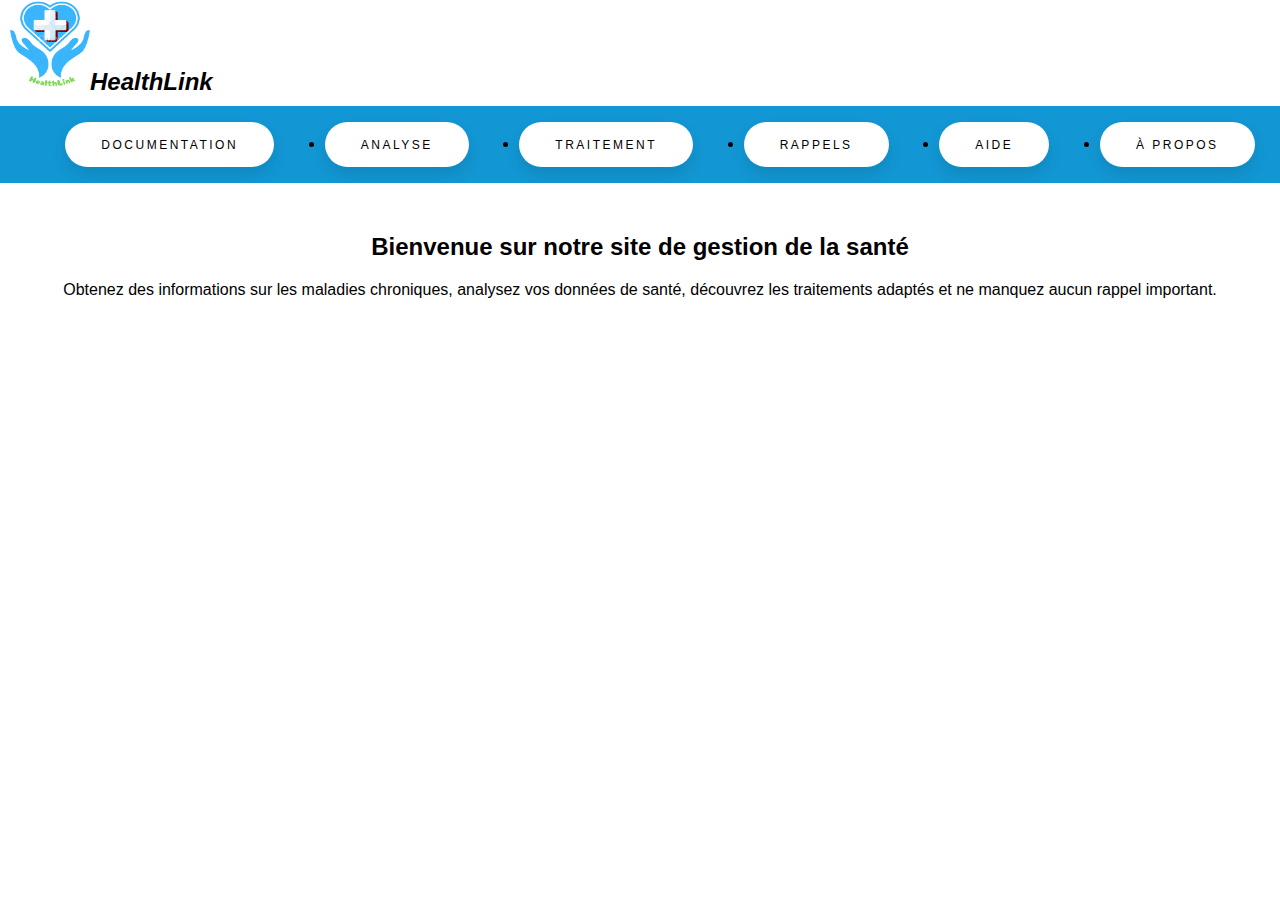
==== index.html @ e21691b7 "HealthLink" ====
<!DOCTYPE html>
<html lang="fr">
<head>
    <meta charset="UTF-8">
    <meta name="viewport" content="width=device-width, initial-scale=1.0">
    <title>Gestion de la santé</title>
    <link rel="stylesheet" href="styles.css">
</head>
<body>

<header>
    <h1><img src="HealthLink.png" alt="Logo HealthLink" width="80" height="90">HealthLink</h1>
</header>

<div class="title-bar">
    <nav>
        <ul>
            <li class="dropdown">
                <button class="dropbtn" onclick="toggleDocumentation()">Documentation</button>
                <div class="dropdown-content" id="maladies-dropdown">
                    <a href="#">Asthme</a>
                    <a href="#">Accident vasculaire cérébral</a>
                    <a href="#">Cancer</a>
                    <a href="#">Dépression chronique</a>
                    <a href="#">Diabète</a>
                    <a href="#">Drépanocytose</a>
                    <a href="#">Epilepsie</a>
                    <a href="#">Insuffisance rénale chronique</a>
                    <a href="#">Hypertension artérielle</a>
                </div>
            </li>
            <li><button onclick="toggleAnalyse()">Analyse</button></li>
            <li><button>Traitement</button></li>
            <li><button>Rappels</button></li>
            <li><button>Aide</button></li>
            <li><button>À Propos</button></li>
        </ul>
    </nav>
</div>

<div id="documentation" class="section" style="display: none;">
    <!-- Aucun texte ici -->
</div>

<section id="analyse" class="section" style="display: none;">
    <h2>Analyse</h2>
    <p><strong>Collecte des antécédents médicaux</strong><br>
    L'utilisateur sera invité à fournir des informations sur ses antécédents médicaux, y compris les maladies préexistantes, les traitements suivis et les éventuelles préoccupations de santé.</p>
    <button>Faire l'analyse</button>

    <p><strong>Évaluation des symptômes</strong><br>
    L'application peut proposer des questionnaires ou des listes de symptômes spécifiques à chaque maladie chronique. L'utilisateur devra décrire ses symptômes actuels, leur durée et leur intensité.</p>
    <button>Faire l'analyse</button>

    <p><strong>Enregistrement des données biométriques</strong><br>
    L'utilisateur pourra enregistrer ses données biométriques régulières, telles que la pression artérielle, la glycémie ou le rythme cardiaque, en utilisant des dispositifs médicaux connectés ou en les saisissant manuellement.</p>
    <button>Faire l'analyse</button>

    <p><strong>Analyse des données biométriques</strong><br>
    L'application analysera les données biométriques enregistrées afin d'identifier d'éventuelles anomalies ou tendances préoccupantes. Des seuils préétablis seront utilisés pour évaluer si les valeurs se situent dans des plages normales ou si elles indiquent un risque de maladie chronique.</p>
    <button>Faire l'analyse</button>

    <p><strong>Facteurs de risque</strong><br>
    L'utilisateur sera invité à fournir des informations sur ses facteurs de risque personnels, tels que l'hérédité, le mode de vie (alimentation, activité physique, tabagisme, etc.) et les expositions environnementales.</p>
    <button>Faire l'analyse</button>

    <p><strong>Analyse des facteurs de risque</strong><br>
    L'application évaluera les facteurs de risque fournis par l'utilisateur et les comparera aux recommandations médicales pour déterminer le niveau de risque associé à chaque maladie chronique.</p>
    <button>Faire l'analyse</button>

    <!-- <button>Faire l'analyse</button> -->
</section>

<div class="centered-message">
    <h2>Bienvenue sur notre site de gestion de la santé</h2>
    <p>Obtenez des informations sur les maladies chroniques, analysez vos données de santé, découvrez les traitements adaptés et ne manquez aucun rappel important.</p>
</div>

<!-- <footer>
    <p>&copy; 2024 HealthLink</p>
</footer> -->

<script>
    function toggleDocumentation() {
        var documentation = document.getElementById("documentation");
        var dropdownContent = document.getElementById("maladies-dropdown");
        var message = document.querySelector(".centered-message");
        
        if (documentation.style.display === "none") {
            documentation.style.display = "block";
            dropdownContent.style.display = "block";
            message.style.display = "none";
        } else {
            documentation.style.display = "none";
            dropdownContent.style.display = "none";
            message.style.display = "block";
        }
    }

    function toggleAnalyse() {
        var analyse = document.getElementById("analyse");
        var message = document.querySelector(".centered-message");

        if (analyse.style.display === "none") {
            analyse.style.display = "block";
            message.style.display = "none";
        } else {
            analyse.style.display = "none";
            message.style.display = "block";
        }
    }
</script>

</body>
</html>
---- styles.css ----
/* Style général */
body {
    font-family: Arial, sans-serif;
    margin: 0;
    padding: 0;
}

/* Style de la barre de titre */
.title-bar {
    background-color: #1297d4;
    overflow: hidden;
}

h1 {
    font-style: italic;
    font-size: 24px;
    margin: 10px;
    font-family: Arial, sans-serif;
}

.title-bar a {
    display: inline-block;
    color: rgb(250, 250, 250);
    text-align: center;
    padding: 14px 16px;
    text-decoration: none;
}

.title-bar a:hover {
    background-color: #1297d4;
}

/* Style de la section Documentation */
#documentation {
    padding: 20px;
}

/* Style du menu déroulant */

/* Style du contenu du menu déroulant */
.dropdown-content {
    display: none;
    position: fixed;
    min-width: 160px;
    box-shadow: 0px 8px 16px 0px rgba(0,0,0,0.2);
    z-index: 1;
}

header h1 {
    margin-top: 0px; /* Ajustez cette valeur selon vos besoins */
}

/* Afficher le menu déroulant lorsque la classe 'show' est ajoutée */
.show {
    display: block;
}

/* Style du message centré */
.centered-message {
    text-align: center;
    margin-top: 50px;
}

/* Style du footer */
footer {
    background-color: #1297d4;
    color: white;
    text-align: center;
    padding: 10px 0;
    position: fixed;
    bottom: 0;
    width: 100%;
}

.title-bar ul {
    display: flex;
    justify-content: space-around; /* Pour espacer les éléments horizontalement */
}

.dropdown {
    position: relative;
    display: inline-block;
}

.dropdown-content a {
    color: black;
    padding: 12px 16px;
    text-decoration: none;
    display: block;
}

.dropdown:hover .dropdown-content {
    display: block;
}

.dropdown:hover .dropbtn {
    background-color: #3e8e41;
}

#analyse {
    display: none;
    background-color: #ececec;
    border: 1px solid #3bd100;
}

button {
    padding: 1.3em 3em;
    font-size: 12px;
    text-transform: uppercase;
    letter-spacing: 2.5px;
    font-weight: 500;
    color: #000;
    background-color: #fff;
    border: none;
    border-radius: 45px;
    box-shadow: 0px 8px 15px rgba(0, 0, 0, 0.1);
    transition: all 0.3s ease 0s;
    cursor: pointer;
    outline: none;
  }
  
  button:hover {
    background-color: #005a29;
    box-shadow: 0px 15px 20px rgba(46, 229, 157, 0.4);
    color: #fff;
    transform: translateY(-7px);
  }
  
  button:active {
    transform: translateY(-1px);
  }
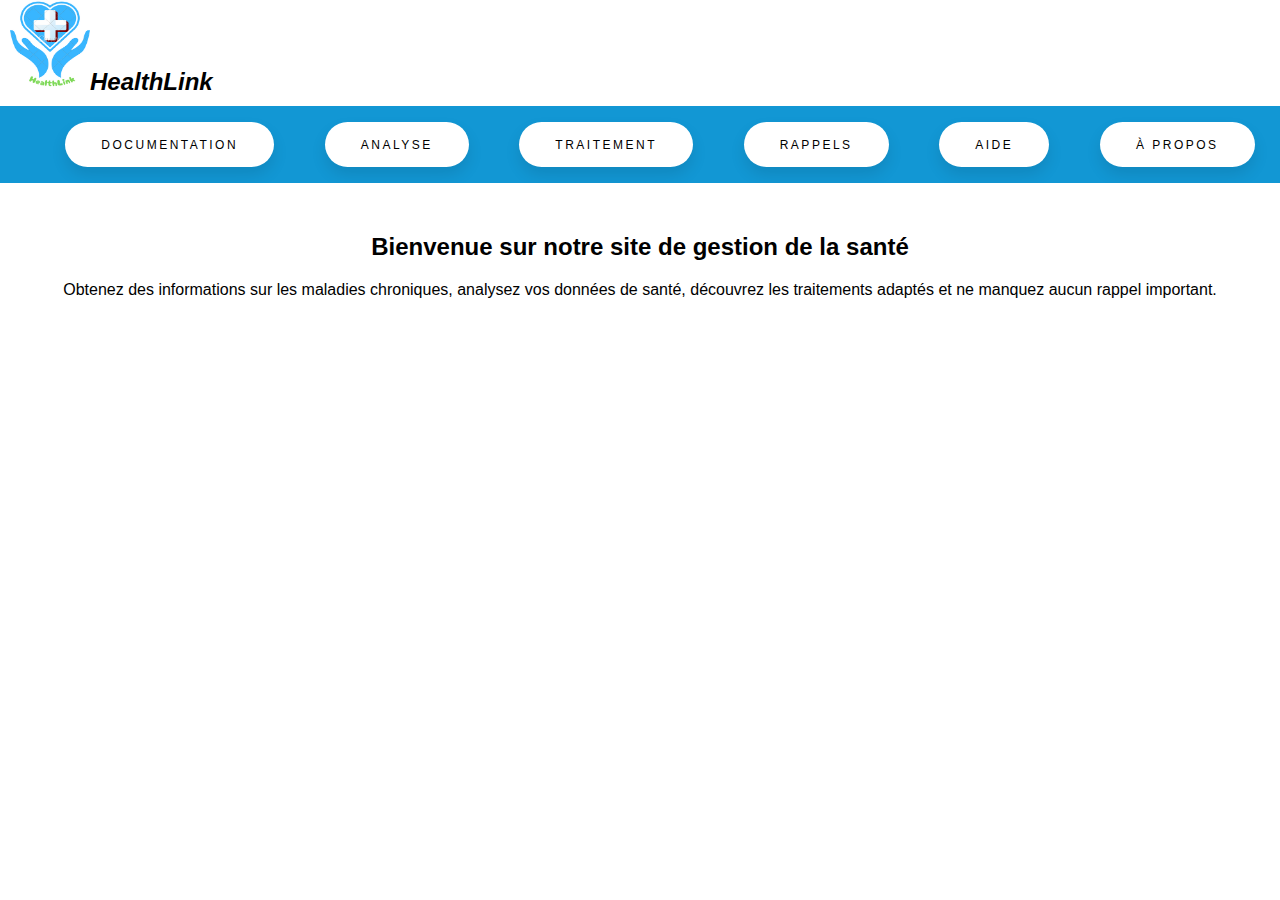
==== commit d1432d58: "add Traitement option" ====
--- a/index.html
+++ b/index.html
@@ -29,11 +29,11 @@
                     <a href="#">Hypertension artérielle</a>
                 </div>
             </li>
-            <li><button onclick="toggleAnalyse()">Analyse</button></li>
-            <li><button>Traitement</button></li>
-            <li><button>Rappels</button></li>
-            <li><button>Aide</button></li>
-            <li><button>À Propos</button></li>
+            <button onclick="toggleAnalyse()">Analyse</button></li>
+            <button onclick="toggleTraitement()">Traitement</button></li>
+            <button>Rappels</button></li>
+            <button>Aide</button></li>
+            <button>À Propos</button></li>
         </ul>
     </nav>
 </div>
@@ -68,7 +68,50 @@
     L'application évaluera les facteurs de risque fournis par l'utilisateur et les comparera aux recommandations médicales pour déterminer le niveau de risque associé à chaque maladie chronique.</p>
     <button>Faire l'analyse</button>
 
-    <!-- <button>Faire l'analyse</button> -->
+    <p><strong>Recommandations et alertes</strong><br>
+    En fonction des résultats de l'analyse, l'application fournira des recommandations personnalisées à l'utilisateur, telles que des conseils de mode de vie, des tests supplémentaires à envisager ou une consultation médicale recommandée. Des alertes seront également générées en cas de dépassement de seuils critiques ou de symptômes préoccupants.</p>
+    <button>Faire l'analyse</button>
+</section>
+
+<section id="traitement" class="section" style="display: none;">
+    <h2>Traitement</h2>
+    <p><strong>Suivez les recommandations médicales</strong><br>
+    Consultez régulièrement votre professionnel de santé et suivez ses recommandations concernant les médicaments, les traitements et les examens de suivi. Assurez-vous de comprendre les instructions médicales et posez des questions en cas de doute.</p>
+
+    <p><strong>Adoptez un mode de vie sain</strong><br>
+    Une alimentation équilibrée, riche en fruits, légumes, grains entiers et sources de protéines maigres, peut contribuer à améliorer votre état de santé. Limitez la consommation d'aliments transformés, de sel, de sucre ajouté et de graisses saturées. Faites de l'exercice régulièrement selon les recommandations de votre professionnel de santé. Évitez les comportements à risque tels que le tabagisme et la consommation excessive d'alcool.</p>
+
+    <p><strong>Gérez le stress</strong><br>
+    Le stress peut avoir un impact négatif sur la santé. Trouvez des stratégies de gestion du stress qui fonctionnent pour vous, comme la méditation, le yoga, la respiration profonde, la pratique d'activités qui vous plaisent ou la recherche de soutien auprès de proches ou de groupes de soutien.</p>
+
+    <p><strong>Établissez une routine de sommeil saine</strong><br>
+    Un sommeil adéquat est essentiel pour maintenir un bon état de santé. Essayez de vous coucher et de vous réveiller à des heures régulières, créez un environnement propice au sommeil (chambre calme, sombre et confortable) et évitez les stimulants tels que la caféine avant le coucher.</p>
+
+    <p><strong>Informez-vous et soyez acteur de votre santé</strong><br>
+    Apprenez autant que possible sur votre maladie chronique, ses symptômes, son traitement et les signes d'alerte. Soyez vigilant quant à votre état de santé et signalez tout changement ou symptôme inhabituel à votre professionnel de santé. Impliquez-vous dans la gestion de votre maladie en posant des questions, en prenant des décisions éclairées et en cherchant un soutien si nécessaire.</p>
+
+    <p><strong>Établissez un réseau de soutien</strong><br>
+    Entourez-vous de proches et de personnes qui comprennent votre situation et peuvent vous apporter un soutien émotionnel. Rejoignez des groupes de soutien ou des associations de patients pour partager vos expériences et obtenir des conseils pratiques.</p>
+
+    <p><strong>Prenez soin de votre bien-être émotionnel</strong><br>
+    Les maladies chroniques peuvent avoir un impact sur votre bien-être émotionnel. N'hésitez pas à demander l'aide d'un professionnel de la santé mentale si vous ressentez de l'anxiété, de la dépression ou d'autres difficultés émotionnelles. Prenez le temps de vous détendre, de vous engager dans des activités qui vous plaisent et de cultiver des relations positives dans votre vie.</p>
+
+    <p>Il est important de noter que ces conseils sont généraux et peuvent varier en fonction de la maladie chronique spécifique et des recommandations médicales individuelles. Consultez toujours votre professionnel de santé pour obtenir des conseils adaptés à votre situation personnelle.</p>
+</section>
+
+<section id="rappels" class="section" style="display: none;">
+    <h2>Rappels</h2>
+    <p><strong>Rendez-vous médicaux</strong><br>
+    Planifiez et respectez vos rendez-vous médicaux avec votre professionnel de santé pour un suivi régulier de votre état de santé.</p>
+    <button>Faire le Rappel</button>
+
+<p><strong>Prise de médicaments</strong><br>
+    Prenez vos médicaments selon les instructions de votre médecin. Assurez-vous de suivre correctement les doses et les horaires prescrits.</p>
+    <button>Faire le Rappel</button>
+
+    <p><strong>Déjeuner, petit déjeuner, déjeuner, dîner</strong><br>
+    Veillez à maintenir une alimentation équilibrée en prenant vos repas à des heures régulières. Ne sautez pas de repas et évitez les excès.</p>
+    <button>Faire le Rappel</button>
 </section>
 
 <div class="centered-message">
@@ -109,7 +152,33 @@
             message.style.display = "block";
         }
     }
+
+    function toggleTraitement() {
+        var traitement = document.getElementById("traitement");
+        var message = document.querySelector(".centered-message");
+
+        if (traitement.style.display === "none") {
+            traitement.style.display = "block";
+            message.style.display = "none";
+        } else {
+            traitement.style.display = "none";
+            message.style.display = "block";
+        }
+    }
+
+    function toggleRappels() {
+        var rappels = document.getElementById("rappels");
+        var message = document.querySelector(".centered-message");
+
+        if (rappels.style.display === "none") {
+            rappels.style.display = "block";
+            message.style.display = "none";
+        } else {
+            rappels.style.display = "none";
+            message.style.display = "block";
+        }
+    }
 </script>
 
 </body>
-</html>
+</html>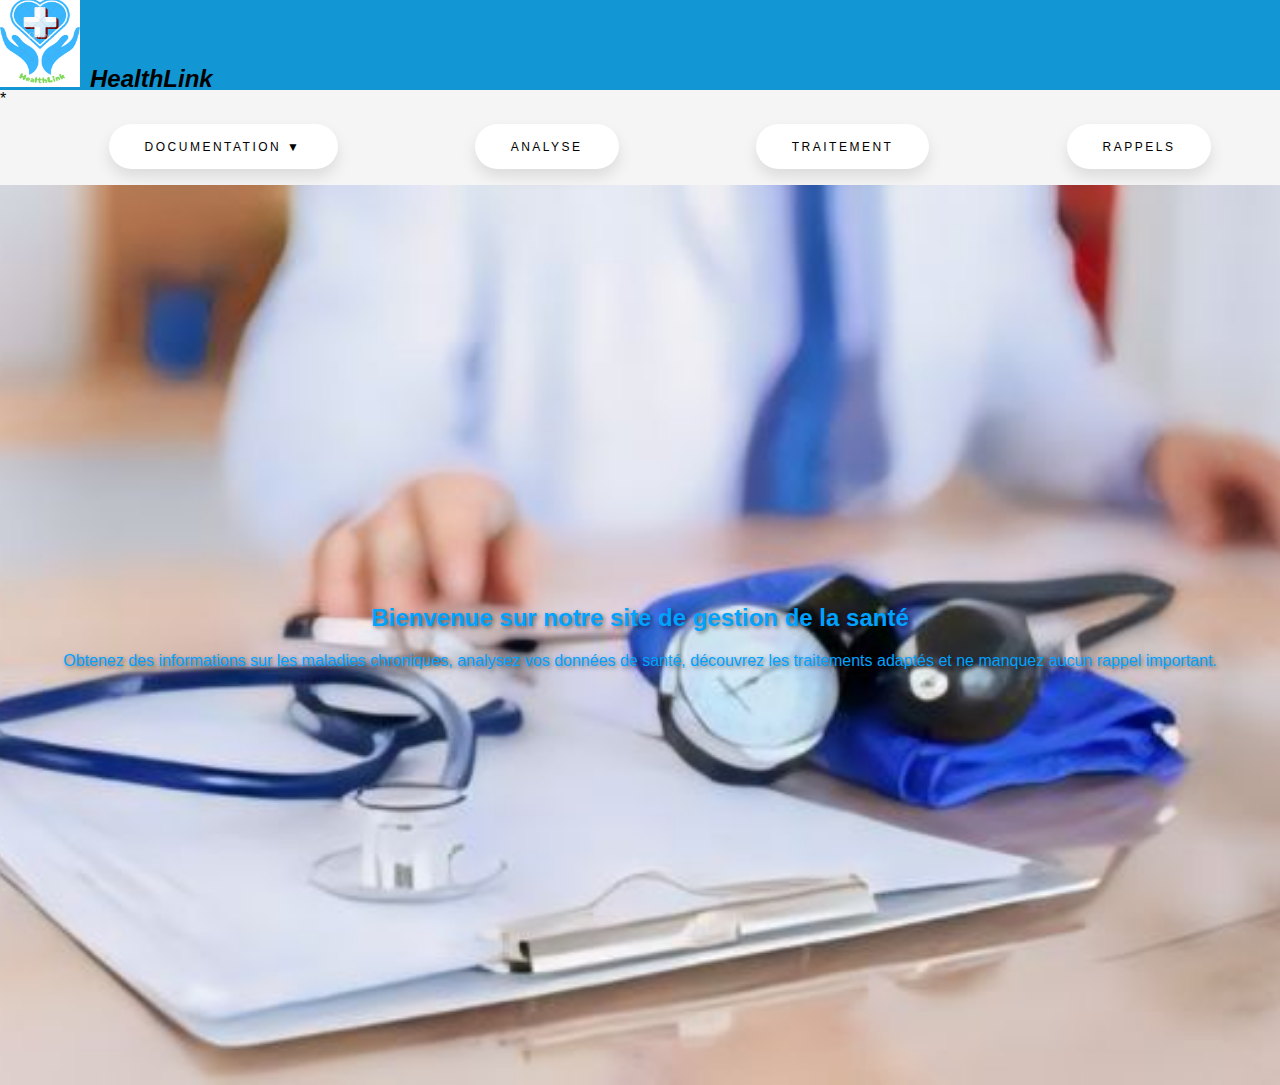
==== commit 1c35dfe2: "images" ====
--- a/index.html
+++ b/index.html
@@ -8,32 +8,30 @@
 </head>
 <body>
 
+
 <header>
     <h1><img src="HealthLink.png" alt="Logo HealthLink" width="80" height="90">HealthLink</h1>
 </header>
 
-<div class="title-bar">
+<div class="title-bar">*
     <nav>
         <ul>
             <li class="dropdown">
-                <button class="dropbtn" onclick="toggleDocumentation()">Documentation</button>
+                <button class="dropbtn" onclick="toggleDocumentation()">Documentation ▼</button>
                 <div class="dropdown-content" id="maladies-dropdown">
-                    <a href="#">Asthme</a>
-                    <a href="#">Accident vasculaire cérébral</a>
-                    <a href="#">Cancer</a>
-                    <a href="#">Dépression chronique</a>
-                    <a href="#">Diabète</a>
-                    <a href="#">Drépanocytose</a>
-                    <a href="#">Epilepsie</a>
-                    <a href="#">Insuffisance rénale chronique</a>
-                    <a href="#">Hypertension artérielle</a>
+                    <a href="asthme.html">Asthme</a>
+                    <a href="cancer.html">Cancer</a>
+                    <a href="hypertension.html">Hypertension artérielle</a>
+                    <a href="depression.html">Dépression chronique</a>
+                    <a href="diabete.html">Diabète</a>
+                    <a href="insuffisance_renale.html">Insuffisance rénale chronique</a>
+                    <a href="epilepsie.html">Epilepsie</a>
+                    <a href="drepanocytose.html">Drépanocytose</a>
                 </div>
             </li>
-            <button onclick="toggleAnalyse()">Analyse</button></li>
-            <button onclick="toggleTraitement()">Traitement</button></li>
-            <button>Rappels</button></li>
-            <button>Aide</button></li>
-            <button>À Propos</button></li>
+            <button onclick="toggleSection('analyse')">Analyse</button></li>
+            <button onclick="toggleSection('traitement')">Traitement</button></li>
+            <button onclick="toggleSection('rappels')">Rappels</button></li>
         </ul>
     </nav>
 </div>
@@ -114,9 +112,13 @@
     <button>Faire le Rappel</button>
 </section>
 
+
 <div class="centered-message">
-    <h2>Bienvenue sur notre site de gestion de la santé</h2>
-    <p>Obtenez des informations sur les maladies chroniques, analysez vos données de santé, découvrez les traitements adaptés et ne manquez aucun rappel important.</p>
+    <img src="images.jpeg" alt="Health Image" class="center-image">
+    <div class="welcome-text">
+        <h2>Bienvenue sur notre site de gestion de la santé</h2>
+        <p>Obtenez des informations sur les maladies chroniques, analysez vos données de santé, découvrez les traitements adaptés et ne manquez aucun rappel important.</p>
+    </div>
 </div>
 
 <!-- <footer>
@@ -140,43 +142,19 @@
         }
     }
 
-    function toggleAnalyse() {
-        var analyse = document.getElementById("analyse");
+    function toggleSection(sectionId) {
+        var sections = document.getElementsByClassName("section");
         var message = document.querySelector(".centered-message");
-
-        if (analyse.style.display === "none") {
-            analyse.style.display = "block";
-            message.style.display = "none";
-        } else {
-            analyse.style.display = "none";
-            message.style.display = "block";
+        
+        for (var i = 0; i < sections.length; i++) {
+            if (sections[i].id === sectionId) {
+                sections[i].style.display = "block";
+            } else {
+                sections[i].style.display = "none";
+            }
         }
-    }
-
-    function toggleTraitement() {
-        var traitement = document.getElementById("traitement");
-        var message = document.querySelector(".centered-message");
-
-        if (traitement.style.display === "none") {
-            traitement.style.display = "block";
-            message.style.display = "none";
-        } else {
-            traitement.style.display = "none";
-            message.style.display = "block";
-        }
-    }
-
-    function toggleRappels() {
-        var rappels = document.getElementById("rappels");
-        var message = document.querySelector(".centered-message");
-
-        if (rappels.style.display === "none") {
-            rappels.style.display = "block";
-            message.style.display = "none";
-        } else {
-            rappels.style.display = "none";
-            message.style.display = "block";
-        }
+        
+        message.style.display = "none";
     }
 </script>
 
--- a/styles.css
+++ b/styles.css
@@ -6,24 +6,24 @@
 }
 
 /* Style de la barre de titre */
-.title-bar {
-    background-color: #1297d4;
-    overflow: hidden;
-}
-
-h1 {
+header {
+    display: flex;
+    align-items: center; /* Aligner les éléments enfants verticalement */
+    background-color: #1297d4;
+    overflow: auto;
+    height: 90px;
+    position: relative;
+}
+
+header h1 {
+    margin: 0; /* Supprimez la marge ajoutée par défaut */
     font-style: italic;
     font-size: 24px;
-    margin: 10px;
     font-family: Arial, sans-serif;
 }
 
-.title-bar a {
-    display: inline-block;
-    color: rgb(250, 250, 250);
-    text-align: center;
-    padding: 14px 16px;
-    text-decoration: none;
+header img {
+    margin-right: 10px; /* Espacement entre le logo et le texte */
 }
 
 .title-bar a:hover {
@@ -57,8 +57,34 @@
 
 /* Style du message centré */
 .centered-message {
+    position: relative;
     text-align: center;
-    margin-top: 50px;
+    color: rgb(0, 162, 255);
+    text-shadow: 2px 2px 4px rgba(0, 0, 0, 0.5);
+    height: 100vh; /* Hauteur de la vue */
+    display: flex;
+    justify-content: center;
+    align-items: center;
+}
+
+.center-image {
+    width: 100%;
+    height: 100vh;
+    object-fit: cover;
+    position: absolute;
+    top: 0;
+    left: 0;
+    z-index: -1;
+}
+
+.welcome-text {
+    transition: transform 0.3s, color 0.3s, text-shadow 0.3s;
+}
+
+.welcome-text:hover {
+    transform: scale(1.1);
+    color: #ff833b; /* Changez la couleur du texte au survol */
+    text-shadow: 4px 4px 8px rgba(0, 0, 0, 0.7); /* Accentuez l'ombre du texte */
 }
 
 /* Style du footer */
@@ -117,15 +143,75 @@
     transition: all 0.3s ease 0s;
     cursor: pointer;
     outline: none;
-  }
-  
-  button:hover {
+}
+
+button:hover {
     background-color: #005a29;
     box-shadow: 0px 15px 20px rgba(46, 229, 157, 0.4);
     color: #fff;
     transform: translateY(-7px);
-  }
-  
-  button:active {
+}
+
+button:active {
     transform: translateY(-1px);
-  }
+}
+
+/* Style général */
+body {
+    font-family: Arial, sans-serif;
+    margin: 0;
+    padding: 0;
+    background-color: #f5f5f5; /* Couleur de fond de la page */
+}
+
+/* Style de la page de connexion */
+.login-container {
+    display: flex;
+    justify-content: center;
+    align-items: center;
+    height: 100vh; /* Hauteur de la vue */
+    background-color: #1297d4; /* Couleur de fond du conteneur de connexion */
+}
+
+.login-form {
+    background-color: white;
+    padding: 20px 30px;
+    border-radius: 10px;
+    box-shadow: 0 4px 8px rgba(0, 0, 0, 0.1);
+    text-align: center;
+}
+
+.login-form h2 {
+    margin-bottom: 20px;
+}
+
+.login-form label {
+    display: block;
+    text-align: left;
+    margin-bottom: 8px;
+}
+
+.login-form input {
+    width: 100%;
+    padding: 10px;
+    margin-bottom: 20px;
+    border: 1px solid #ccc;
+    border-radius: 5px;
+}
+
+.login-form button {
+    width: 100%;
+    padding: 10px;
+    background-color: #1297d4;
+    border: none;
+    border-radius: 5px;
+    color: white;
+    font-size: 16px;
+    cursor: pointer;
+    transition: background-color 0.3s;
+}
+
+.login-form button:hover {
+    background-color: #005a29;
+}
+
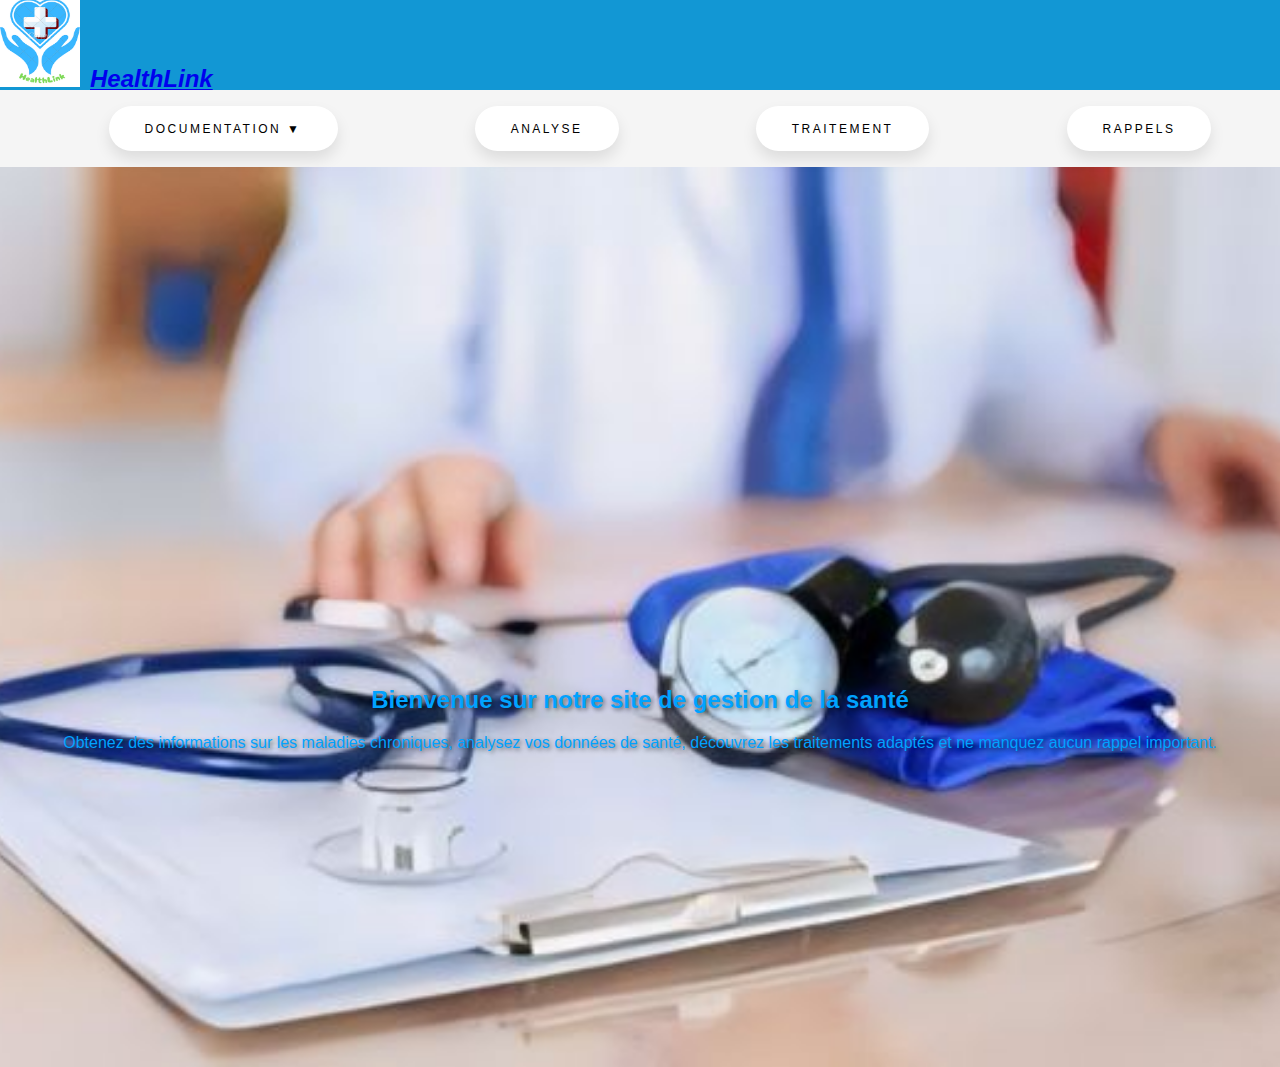
==== commit a23df9ff: "add button" ====
--- a/index.html
+++ b/index.html
@@ -9,11 +9,13 @@
 <body>
 
 
-<header>
-    <h1><img src="HealthLink.png" alt="Logo HealthLink" width="80" height="90">HealthLink</h1>
-</header>
+    <header>
+        <a href="index.html">
+            <h1><img src="HealthLink.png" alt="Logo HealthLink" width="80" height="90">HealthLink</h1>
+        </a>
+    </header>
 
-<div class="title-bar">*
+<div class="title-bar">
     <nav>
         <ul>
             <li class="dropdown">
--- a/styles.css
+++ b/styles.css
@@ -78,6 +78,7 @@
 }
 
 .welcome-text {
+    margin-top: 200px;
     transition: transform 0.3s, color 0.3s, text-shadow 0.3s;
 }
 
@@ -119,14 +120,18 @@
     display: block;
 }
 
+.dropdown-content {
+    background-color: #fff; /* Définir la couleur de fond du menu déroulant */
+}
+
 .dropdown:hover .dropbtn {
-    background-color: #3e8e41;
+    background-color: #1297d4;
 }
 
 #analyse {
     display: none;
     background-color: #ececec;
-    border: 1px solid #3bd100;
+    border: 1px solid #1297d4;
 }
 
 button {
@@ -146,8 +151,8 @@
 }
 
 button:hover {
-    background-color: #005a29;
-    box-shadow: 0px 15px 20px rgba(46, 229, 157, 0.4);
+    background-color: #1297d4;
+    box-shadow: 0px 15px 20px rgba(1, 154, 243, 0.4);
     color: #fff;
     transform: translateY(-7px);
 }
@@ -212,6 +217,79 @@
 }
 
 .login-form button:hover {
-    background-color: #005a29;
-}
-
+    background-color: #1297d4;
+}
+
+.button {
+    display: block;
+    position: relative;
+    width: 56px;
+    height: 56px;
+    margin: 0;
+    overflow: hidden;
+    outline: none;
+    background-color: transparent;
+    cursor: pointer;
+    border: 0;
+  }
+  
+  .button:before,
+  .button:after {
+    content: "";
+    position: absolute;
+    border-radius: 50%;
+    inset: 7px;
+  }
+  
+  .button:before {
+    border: 4px solid #f0eeef;
+    transition: opacity 0.4s cubic-bezier(0.77, 0, 0.175, 1) 80ms,
+      transform 0.5s cubic-bezier(0.455, 0.03, 0.515, 0.955) 80ms;
+  }
+  
+  .button:after {
+    border: 4px solid #96daf0;
+    transform: scale(1.3);
+    transition: opacity 0.4s cubic-bezier(0.165, 0.84, 0.44, 1),
+      transform 0.5s cubic-bezier(0.25, 0.46, 0.45, 0.94);
+    opacity: 0;
+  }
+  
+  .button:hover:before,
+  .button:focus:before {
+    opacity: 0;
+    transform: scale(0.7);
+    transition: opacity 0.4s cubic-bezier(0.165, 0.84, 0.44, 1),
+      transform 0.5s cubic-bezier(0.25, 0.46, 0.45, 0.94);
+  }
+  
+  .button:hover:after,
+  .button:focus:after {
+    opacity: 1;
+    transform: scale(1);
+    transition: opacity 0.4s cubic-bezier(0.77, 0, 0.175, 1) 80ms,
+      transform 0.5s cubic-bezier(0.455, 0.03, 0.515, 0.955) 80ms;
+  }
+  
+  .button-box {
+    display: flex;
+    position: absolute;
+    top: 0;
+    left: 0;
+  }
+  
+  .button-elem {
+    display: block;
+    width: 20px;
+    height: 20px;
+    margin: 17px 18px 0 18px;
+    transform: rotate(180deg);
+    fill: #f0eeef;
+  }
+  
+  .button:hover .button-box,
+  .button:focus .button-box {
+    transition: 0.4s;
+    transform: translateX(-56px);
+  }
+  